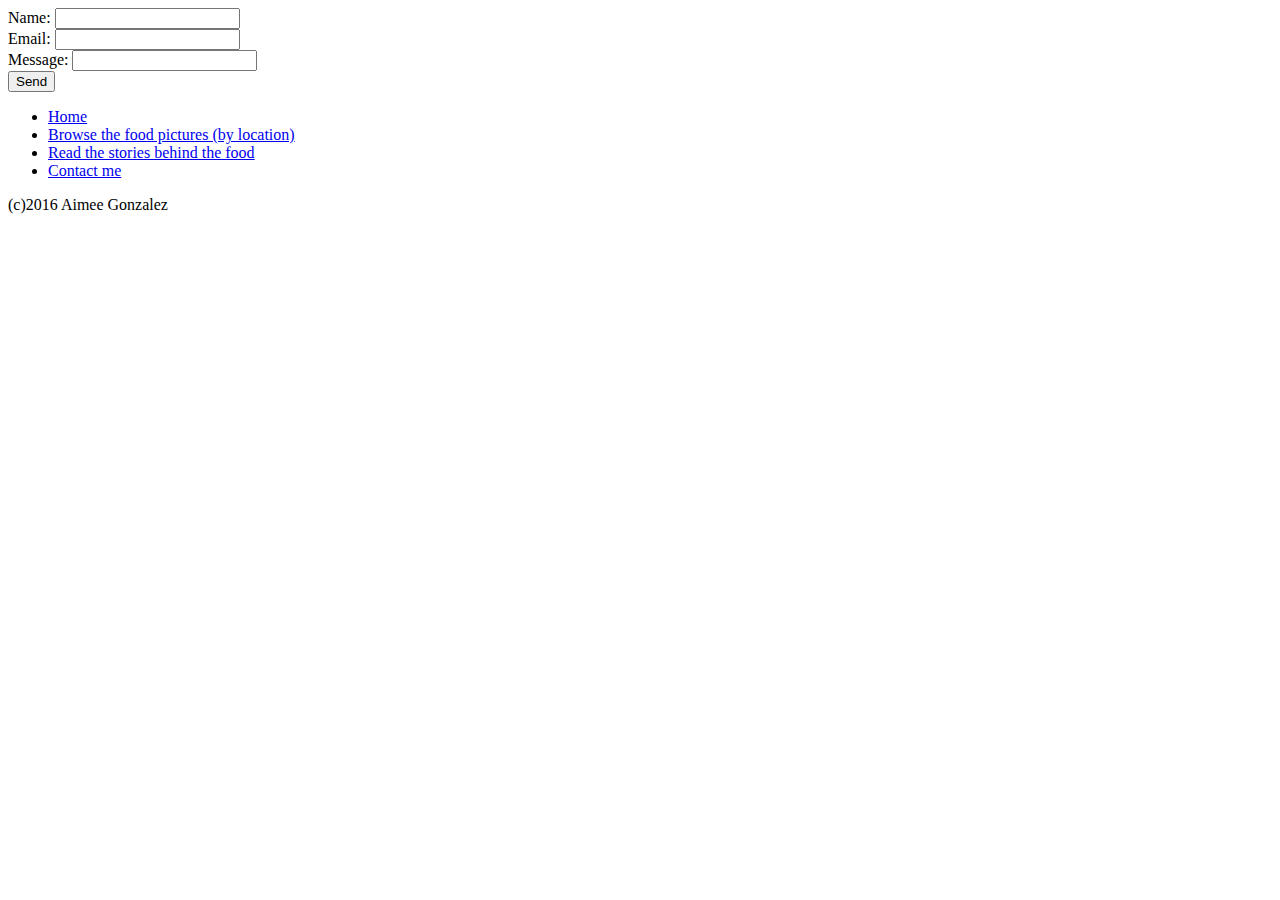
==== contact.html @ 677cd1b9 "make contact, foodpics, and stories. Add content" ====
<!DOCTYPE html>
<html lang="en">
<head>
<title>Eating Your Way Through Town</title>
</head>

<body>
  <form action ="https://httpbin.org/post" method="post">
    <div>
      <label>Name:</label>
      <input type="text" name="name"></input>
    </div>
    <div>
      <label>Email:</label>
      <input type="email" name="email"></input>
    </div>
    <div>
      <label>Message:</label>
      <input type="textarea" name="message"></input>
    </div>
    <button type="submit">Send</button>
  </form>


  <ul>
  <li><a href="/">Home</a></li>
  <li><a href="foodpics.html">Browse the food pictures (by location)</a></li>
  <li><a href="stories.html">Read the stories behind the food</a></li>
  <li><a href="contact.html">Contact me</a></li>
</ul>
</body>

<footer>
(c)2016 Aimee Gonzalez
</footer>
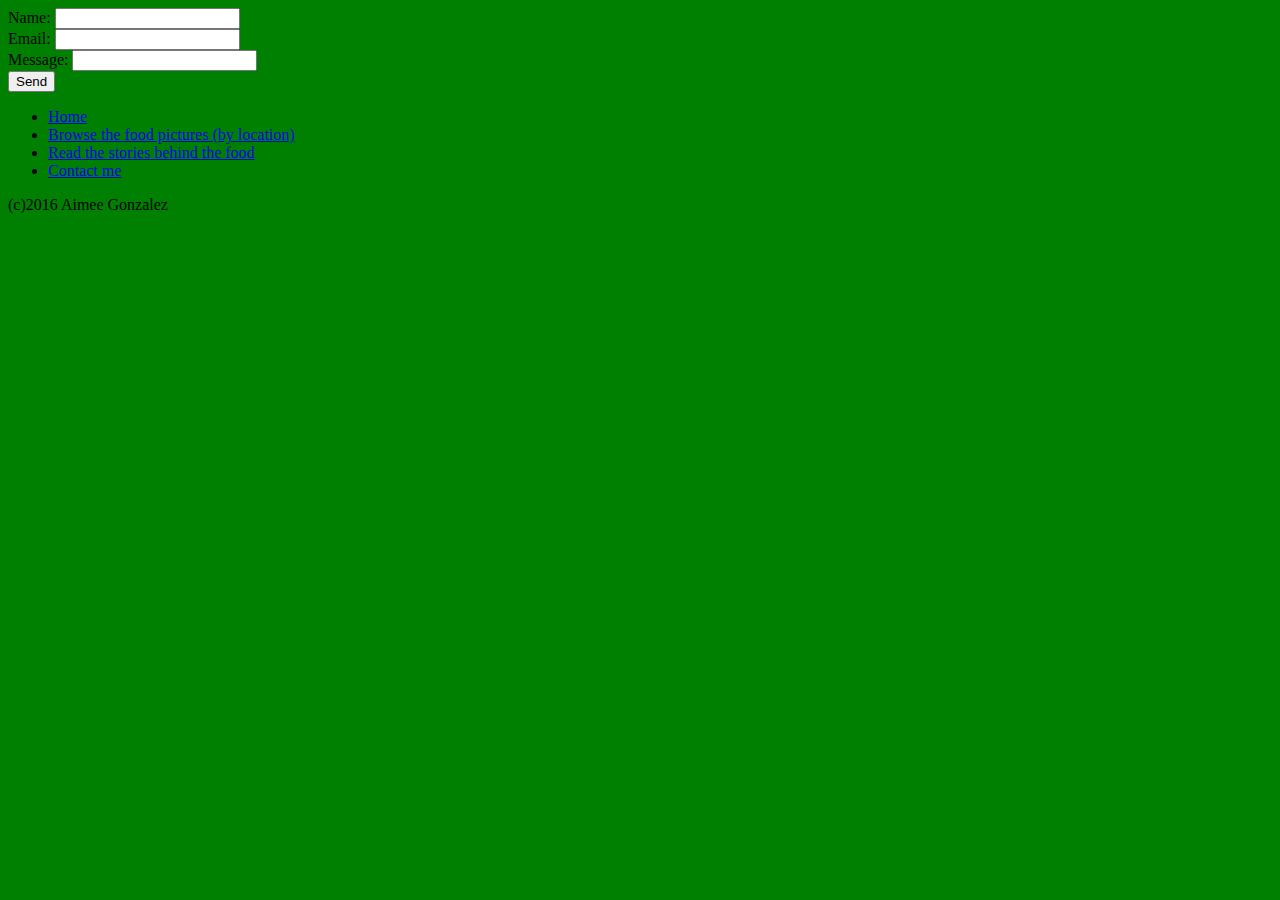
==== commit c042d86b: "add stylesheet and link to it from html files" ====
--- a/contact.html
+++ b/contact.html
@@ -2,21 +2,22 @@
 <html lang="en">
 <head>
 <title>Eating Your Way Through Town</title>
+<link rel="stylesheet" href="styles.css">
 </head>
 
 <body>
   <form action ="https://httpbin.org/post" method="post">
     <div>
       <label>Name:</label>
-      <input type="text" name="name"></input>
+      <input type="text" name="name">
     </div>
     <div>
       <label>Email:</label>
-      <input type="email" name="email"></input>
+      <input type="email" name="email">
     </div>
     <div>
       <label>Message:</label>
-      <input type="textarea" name="message"></input>
+      <input type="text" name="message">
     </div>
     <button type="submit">Send</button>
   </form>
@@ -28,8 +29,8 @@
   <li><a href="stories.html">Read the stories behind the food</a></li>
   <li><a href="contact.html">Contact me</a></li>
 </ul>
+<footer>
+(c)2016 Aimee Gonzalez
+</footer>
 </body>
 
-<footer>
-(c)2016 Aimee Gonzalez
-</footer>--- a/styles.css
+++ b/styles.css
@@ -0,0 +1,3 @@
+body {
+  background: green;
+}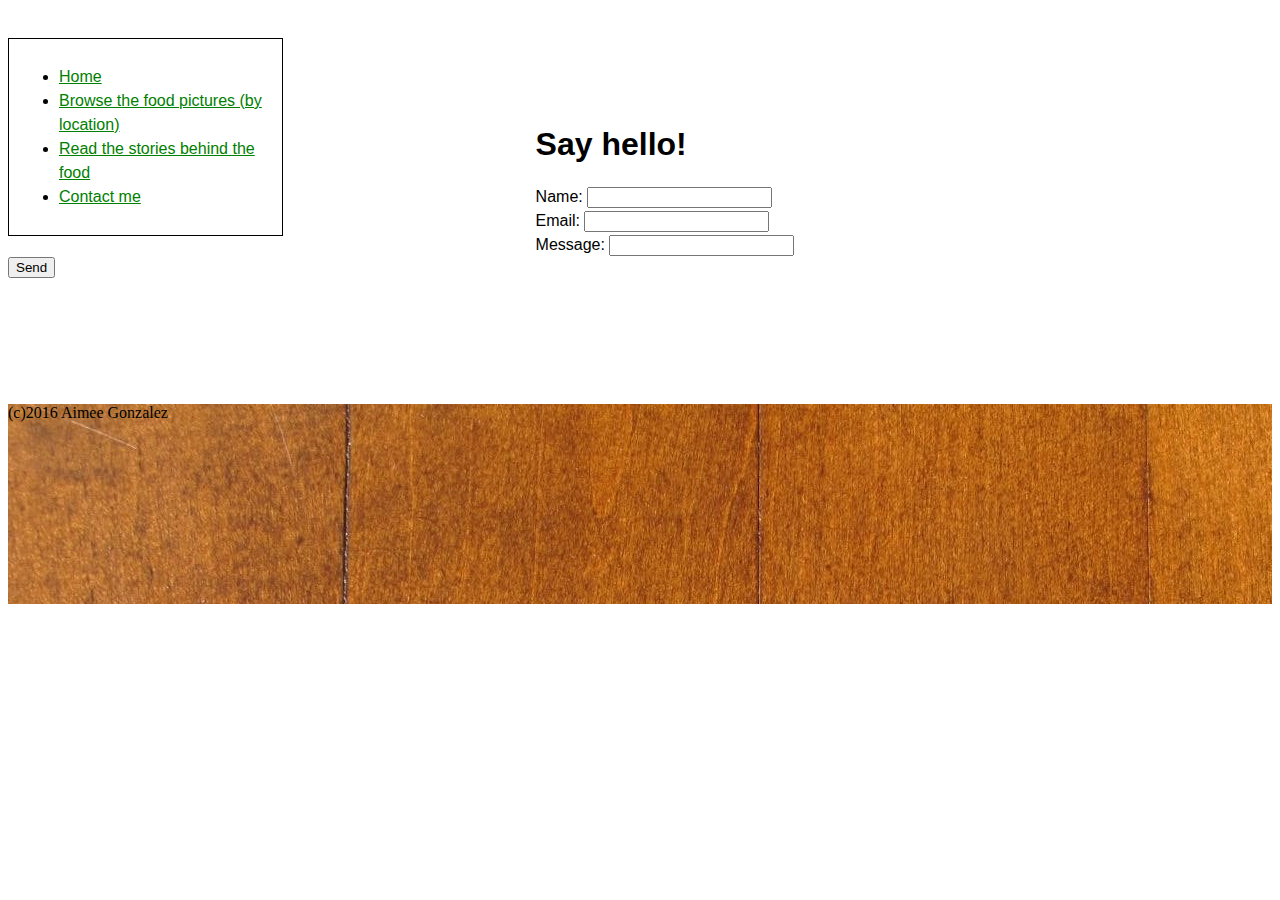
==== commit 3c256a5b: "add styles to all pages and upload background image" ====
--- a/contact.html
+++ b/contact.html
@@ -6,7 +6,17 @@
 </head>
 
 <body>
+<nav id="contact">
+  <ul>
+    <li><a href="/">Home</a></li>
+    <li><a href="foodpics.html">Browse the food pictures (by location)</a></li>
+    <li><a href="stories.html">Read the stories behind the food</a></li>
+    <li><a href="contact.html">Contact me</a></li>
+  </ul>
+</nav>
+<main>
   <form action ="https://httpbin.org/post" method="post">
+    <h1>Say hello!</h1>
     <div>
       <label>Name:</label>
       <input type="text" name="name">
@@ -21,14 +31,7 @@
     </div>
     <button type="submit">Send</button>
   </form>
-
-
-  <ul>
-  <li><a href="/">Home</a></li>
-  <li><a href="foodpics.html">Browse the food pictures (by location)</a></li>
-  <li><a href="stories.html">Read the stories behind the food</a></li>
-  <li><a href="contact.html">Contact me</a></li>
-</ul>
+</main>
 <footer>
 (c)2016 Aimee Gonzalez
 </footer>
--- a/styles.css
+++ b/styles.css
@@ -1,3 +1,76 @@
+h1, h2, h3, h4, p, label, a, figcaption {
+  font-family: helvetica, sans-serif;
+}
+
+a {
+  color: green;
+}
+
+a:visited {
+  color: orange;
+}
+
 body {
-  background: green;
+max-width: 100%;
+}
+
+footer {
+  height: 200px;
+  margin-top: 10%;
+  background-image: url("images/tabletop-background.jpg");
+  background-repeat: repeat-x;
+  clear: both;
+}
+
+form {
+  margin-top: 10%;
+}
+
+label {
+  line-height: 1.5em;
+}
+
+main {
+  display: inline;
+  vertical-align: middle;
+  width: 45%;
+}
+
+main img {
+  width: 30%;
+  padding-top: 10%;
+  position: relative;
+  transform: rotate(90deg);
+}
+
+nav {
+  width: 20%;
+  display: inline;
+  vertical-align: middle;
+  float: left;
+  margin-right: 20%;
+  padding: 10px;
+  border: 1px solid black;
+  line-height: 1.5em;
+}
+
+#contact {
+  margin-top: -7%;
+}
+
+.thefood {
+  width: 50%;
+  float: right;
+  clear: right;
+}
+
+@media screen and (max-width: 541px) {
+  main {
+    float: left;
+    width: 100%;
+  }
+  nav {
+    float: left;
+    width: 100%;
+  }
 }